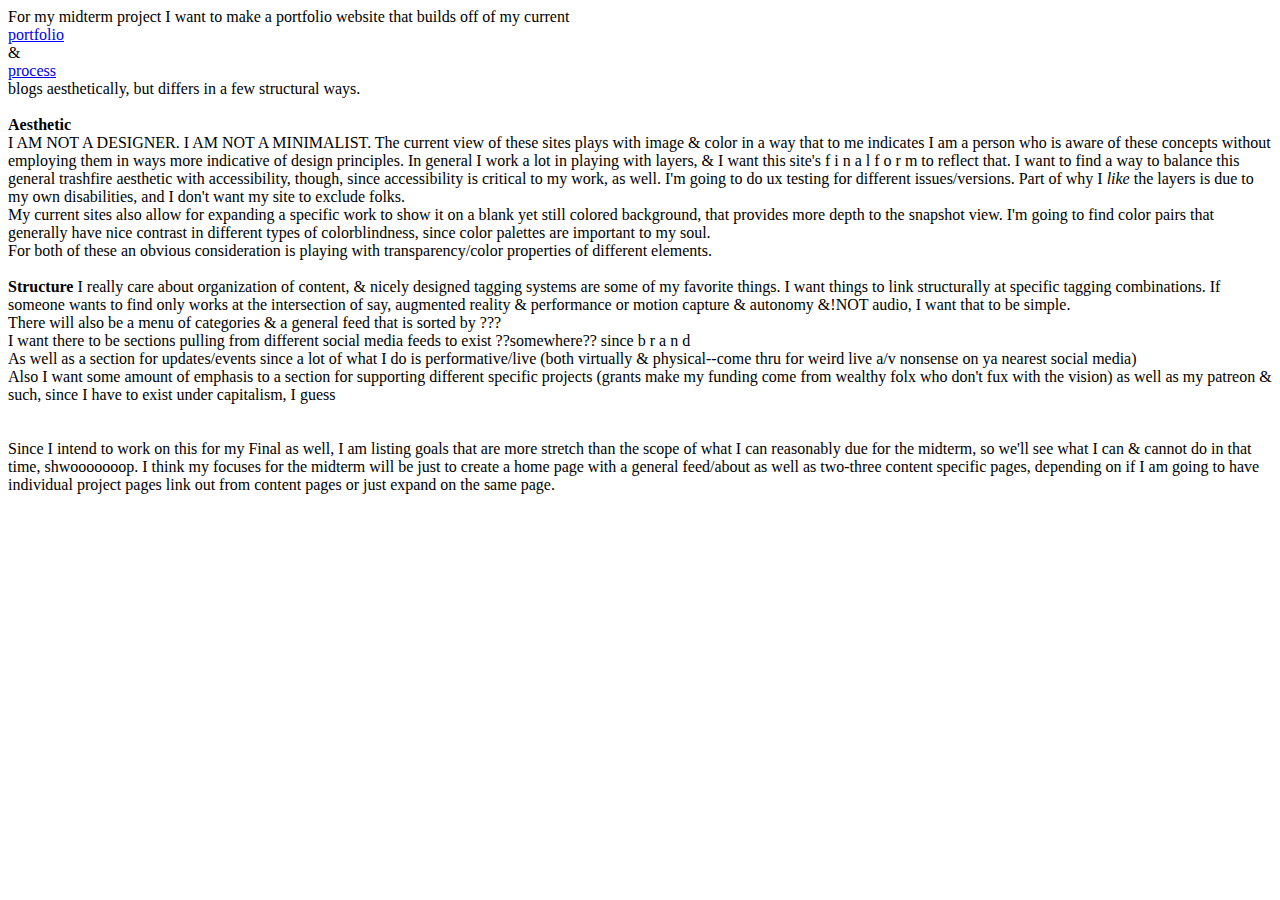
==== PortfolioSite/index.html @ 935c7379 "Explained project pre formatting" ====
<!DOCTYPE html>
	<html>
		<head>
			<title>Midterm Proposal</title>
			<!-- link to main stylesheet -->
			<link rel="stylesheet" type="text/css" href="/css/main.css">
		</head>
		<body>
			<div class="container">
			
			For my midterm project I want to make a portfolio website that builds off of my current <li><a href="https://tinylionroars.tumblr.com/art">portfolio</a></li> & <li><a href="https://tinylionprototypes.tumblr.com">process</a></li> blogs aesthetically, but differs in a few structural ways.
      <br> <br>
      <b>Aesthetic</b> <br>
      I AM NOT A DESIGNER. I AM NOT A MINIMALIST. The current view of these sites plays with image & color in a way that to me indicates I am a person who is aware of these concepts without employing them in ways more indicative of design principles. In general I work a lot in playing with layers, & I want this site's f i n a l f o r m to reflect that. I want to find a way to balance this general trashfire aesthetic with accessibility, though, since accessibility is critical to my work, as well. I'm going to do ux testing for different issues/versions. Part of why I <i>like</i> the layers is due to my own disabilities, and I don't want my site to exclude folks. <br>
      My current sites also allow for expanding a specific work to show it on a blank yet still colored background, that provides more depth to the snapshot view. I'm going to find color pairs that generally have nice contrast in different types of colorblindness, since color palettes are important to my soul. <br>
      For both of these an obvious consideration is playing with transparency/color properties of different elements.
      <br><br>
      <b>Structure</b>
			I really care about organization of content, & nicely designed tagging systems are some of my favorite things. I want things to link structurally at specific tagging combinations. If someone wants to find only works at the intersection of say, augmented reality & performance or motion capture & autonomy &!NOT audio, I want that to be simple. <br>
      There will also be a menu of categories & a general feed that is sorted by ??? <br>
      I want there to be sections pulling from different social media feeds to exist ??somewhere?? since b r a n d <br>
      As well as a section for updates/events since a lot of what I do is performative/live (both virtually & physical--come thru for weird live a/v nonsense on ya nearest social media) <br>
      Also I want some amount of emphasis to a section for supporting different specific projects (grants make my funding come from wealthy folx who don't fux with the vision) as well as my patreon & such, since I have to exist under capitalism, I guess <br>
      <br><br>
      Since I intend to work on this for my Final as well, I am listing goals that are more stretch than the scope of what I can reasonably due for the midterm, so we'll see what I can & cannot do in that time, shwooooooop. I think my focuses for the midterm will be just to create a home page with a general feed/about as well as two-three content specific pages, depending on if I am going to have individual project pages link out from content pages or just expand on the same page.
			</div><!-- /.container -->
		</body>
	</html>
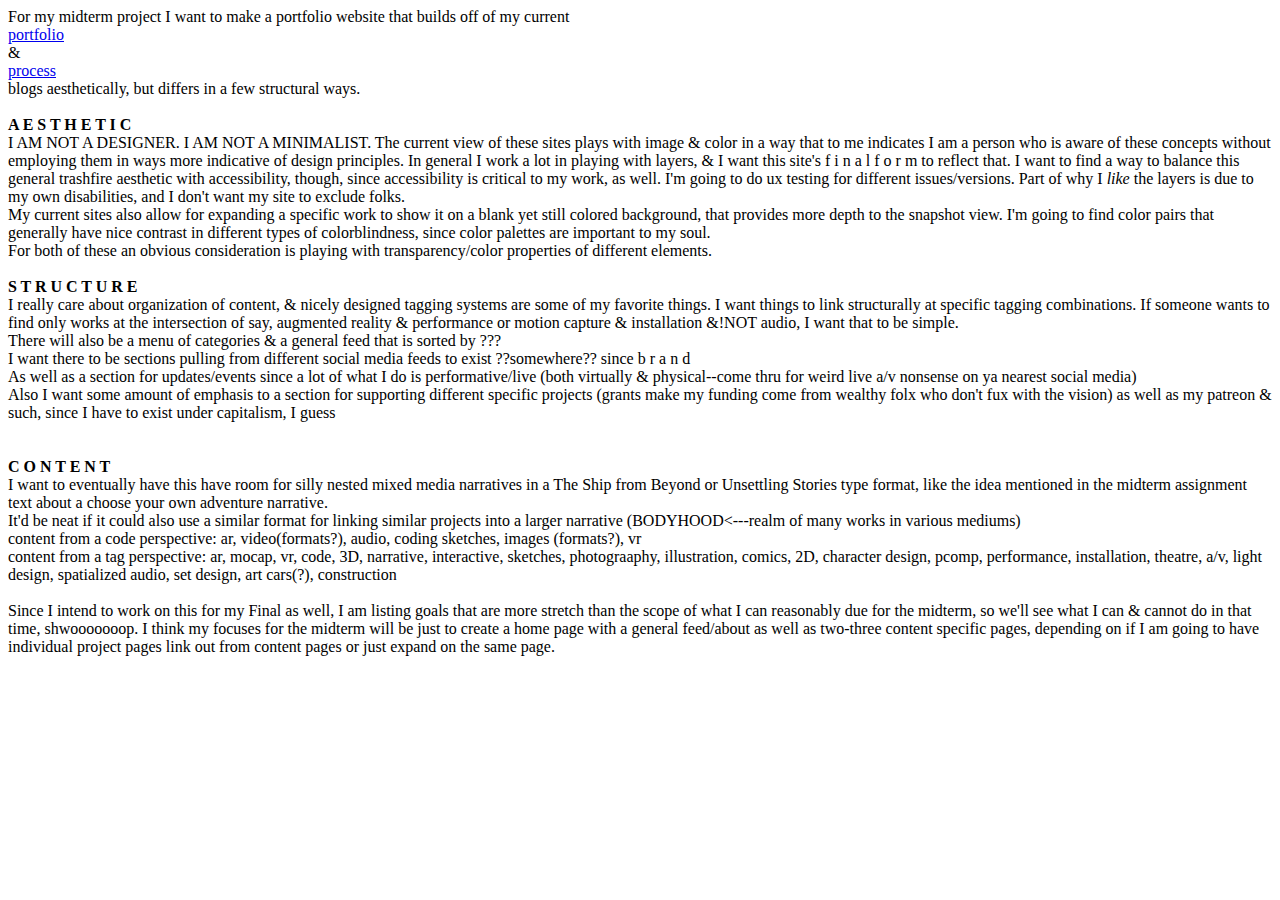
==== commit 015017b1: "added content section" ====
--- a/PortfolioSite/index.html
+++ b/PortfolioSite/index.html
@@ -10,17 +10,23 @@
 			
 			For my midterm project I want to make a portfolio website that builds off of my current <li><a href="https://tinylionroars.tumblr.com/art">portfolio</a></li> & <li><a href="https://tinylionprototypes.tumblr.com">process</a></li> blogs aesthetically, but differs in a few structural ways.
       <br> <br>
-      <b>Aesthetic</b> <br>
-      I AM NOT A DESIGNER. I AM NOT A MINIMALIST. The current view of these sites plays with image & color in a way that to me indicates I am a person who is aware of these concepts without employing them in ways more indicative of design principles. In general I work a lot in playing with layers, & I want this site's f i n a l f o r m to reflect that. I want to find a way to balance this general trashfire aesthetic with accessibility, though, since accessibility is critical to my work, as well. I'm going to do ux testing for different issues/versions. Part of why I <i>like</i> the layers is due to my own disabilities, and I don't want my site to exclude folks. <br>
-      My current sites also allow for expanding a specific work to show it on a blank yet still colored background, that provides more depth to the snapshot view. I'm going to find color pairs that generally have nice contrast in different types of colorblindness, since color palettes are important to my soul. <br>
-      For both of these an obvious consideration is playing with transparency/color properties of different elements.
+      <b>A E S T H E T I C</b> <br>
+				I AM NOT A DESIGNER. I AM NOT A MINIMALIST. The current view of these sites plays with image & color in a way that to me indicates I am a person who is aware of these concepts without employing them in ways more indicative of design principles. In general I work a lot in playing with layers, & I want this site's f i n a l f o r m to reflect that. I want to find a way to balance this general trashfire aesthetic with accessibility, though, since accessibility is critical to my work, as well. I'm going to do ux testing for different issues/versions. Part of why I <i>like</i> the layers is due to my own disabilities, and I don't want my site to exclude folks. <br>
+      				My current sites also allow for expanding a specific work to show it on a blank yet still colored background, that provides more depth to the snapshot view. I'm going to find color pairs that generally have nice contrast in different types of colorblindness, since color palettes are important to my soul. <br>
+      				For both of these an obvious consideration is playing with transparency/color properties of different elements.
       <br><br>
-      <b>Structure</b>
-			I really care about organization of content, & nicely designed tagging systems are some of my favorite things. I want things to link structurally at specific tagging combinations. If someone wants to find only works at the intersection of say, augmented reality & performance or motion capture & autonomy &!NOT audio, I want that to be simple. <br>
-      There will also be a menu of categories & a general feed that is sorted by ??? <br>
-      I want there to be sections pulling from different social media feeds to exist ??somewhere?? since b r a n d <br>
-      As well as a section for updates/events since a lot of what I do is performative/live (both virtually & physical--come thru for weird live a/v nonsense on ya nearest social media) <br>
-      Also I want some amount of emphasis to a section for supporting different specific projects (grants make my funding come from wealthy folx who don't fux with the vision) as well as my patreon & such, since I have to exist under capitalism, I guess <br>
+      <b>S T R U C T U R E</b> <br>
+			I really care about organization of content, & nicely designed tagging systems are some of my favorite things. I want things to link structurally at specific tagging combinations. If someone wants to find only works at the intersection of say, augmented reality & performance or motion capture & installation &!NOT audio, I want that to be simple. <br>
+      			There will also be a menu of categories & a general feed that is sorted by ??? <br>
+      			I want there to be sections pulling from different social media feeds to exist ??somewhere?? since b r a n d <br>
+      			As well as a section for updates/events since a lot of what I do is performative/live (both virtually & physical--come thru for weird live a/v nonsense on ya nearest social media) <br>
+      			Also I want some amount of emphasis to a section for supporting different specific projects (grants make my funding come from wealthy folx who don't fux with the vision) as well as my patreon & such, since I have to exist under capitalism, I guess <br>
+      <br><br>
+      <b>C O N T E N T</b> <br>	
+			I want to eventually have this have room for silly nested mixed media narratives in a The Ship from Beyond or Unsettling Stories type format, like the idea mentioned in the midterm assignment text about a choose your own adventure narrative. <br>
+			It'd be neat if it could also use a similar format for linking similar projects into a larger narrative (BODYHOOD<---realm of many works in various mediums) <br>
+			content from a code perspective: ar, video(formats?), audio, coding sketches, images (formats?), vr <br>
+			content from a tag  perspective: ar, mocap, vr, code, 3D, narrative, interactive, sketches, photograaphy, illustration, comics, 2D, character design, pcomp, performance, installation, theatre, a/v, light design, spatialized audio, set design, art cars(?), construction
       <br><br>
       Since I intend to work on this for my Final as well, I am listing goals that are more stretch than the scope of what I can reasonably due for the midterm, so we'll see what I can & cannot do in that time, shwooooooop. I think my focuses for the midterm will be just to create a home page with a general feed/about as well as two-three content specific pages, depending on if I am going to have individual project pages link out from content pages or just expand on the same page.
 			</div><!-- /.container -->
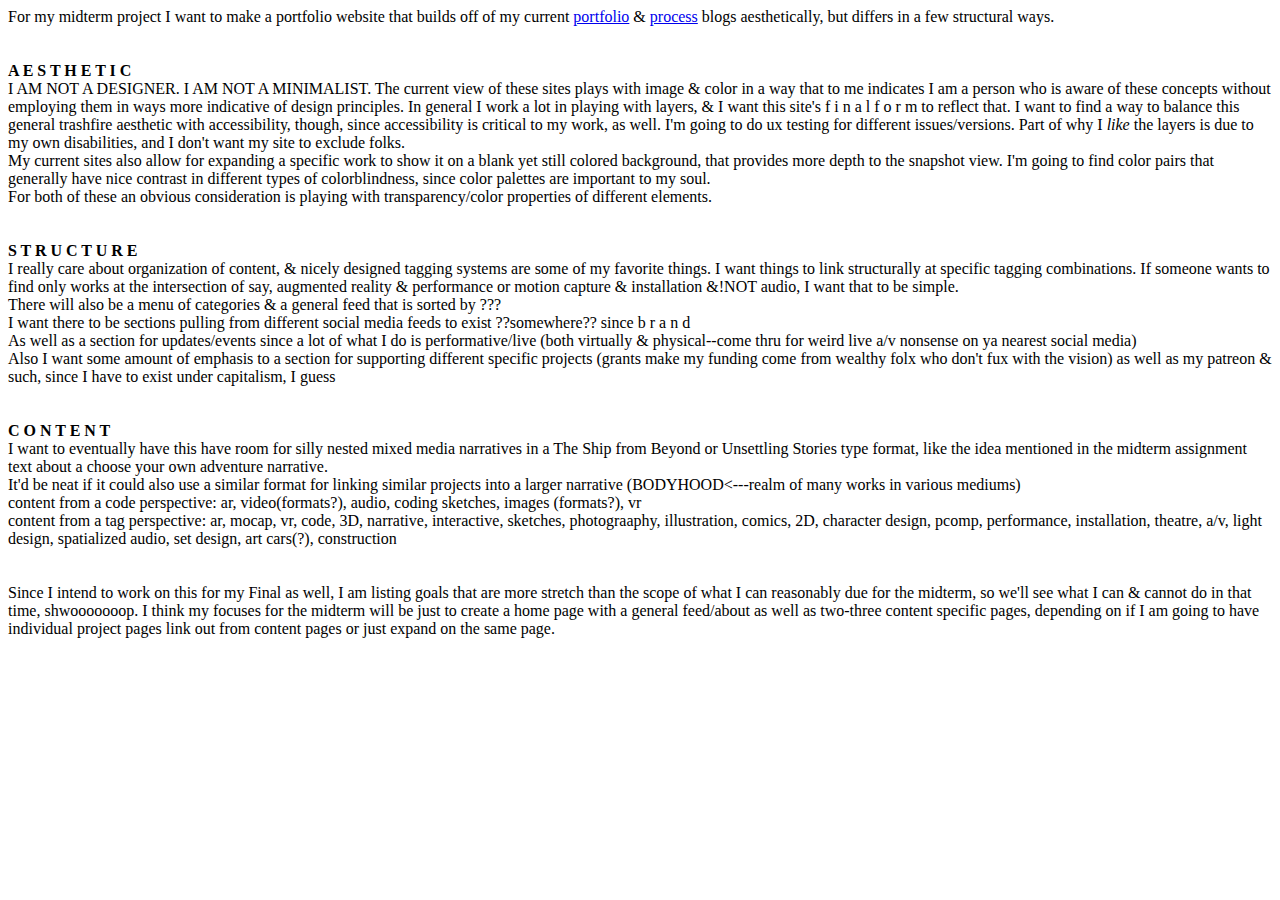
==== commit c5ff03e7: "Update index.html" ====
--- a/PortfolioSite/index.html
+++ b/PortfolioSite/index.html
@@ -7,28 +7,28 @@
 		</head>
 		<body>
 			<div class="container">
-			
-			For my midterm project I want to make a portfolio website that builds off of my current <li><a href="https://tinylionroars.tumblr.com/art">portfolio</a></li> & <li><a href="https://tinylionprototypes.tumblr.com">process</a></li> blogs aesthetically, but differs in a few structural ways.
-      <br> <br>
+			For my midterm project I want to make a portfolio website that builds off of my current <a href="https://tinylionroars.tumblr.com/art">portfolio</a> & <a href="https://tinylionprototypes.tumblr.com">process</a> blogs aesthetically, but differs in a few structural ways.
+      <br><br><br>
       <b>A E S T H E T I C</b> <br>
 				I AM NOT A DESIGNER. I AM NOT A MINIMALIST. The current view of these sites plays with image & color in a way that to me indicates I am a person who is aware of these concepts without employing them in ways more indicative of design principles. In general I work a lot in playing with layers, & I want this site's f i n a l f o r m to reflect that. I want to find a way to balance this general trashfire aesthetic with accessibility, though, since accessibility is critical to my work, as well. I'm going to do ux testing for different issues/versions. Part of why I <i>like</i> the layers is due to my own disabilities, and I don't want my site to exclude folks. <br>
       				My current sites also allow for expanding a specific work to show it on a blank yet still colored background, that provides more depth to the snapshot view. I'm going to find color pairs that generally have nice contrast in different types of colorblindness, since color palettes are important to my soul. <br>
       				For both of these an obvious consideration is playing with transparency/color properties of different elements.
-      <br><br>
+      <br><br><br>
       <b>S T R U C T U R E</b> <br>
 			I really care about organization of content, & nicely designed tagging systems are some of my favorite things. I want things to link structurally at specific tagging combinations. If someone wants to find only works at the intersection of say, augmented reality & performance or motion capture & installation &!NOT audio, I want that to be simple. <br>
       			There will also be a menu of categories & a general feed that is sorted by ??? <br>
       			I want there to be sections pulling from different social media feeds to exist ??somewhere?? since b r a n d <br>
       			As well as a section for updates/events since a lot of what I do is performative/live (both virtually & physical--come thru for weird live a/v nonsense on ya nearest social media) <br>
-      			Also I want some amount of emphasis to a section for supporting different specific projects (grants make my funding come from wealthy folx who don't fux with the vision) as well as my patreon & such, since I have to exist under capitalism, I guess <br>
-      <br><br>
+      			Also I want some amount of emphasis to a section for supporting different specific projects (grants make my funding come from wealthy folx who don't fux with the vision) as well as my patreon & such, since I have to exist under capitalism, I guess 
+      <br><br><br>
       <b>C O N T E N T</b> <br>	
 			I want to eventually have this have room for silly nested mixed media narratives in a The Ship from Beyond or Unsettling Stories type format, like the idea mentioned in the midterm assignment text about a choose your own adventure narrative. <br>
 			It'd be neat if it could also use a similar format for linking similar projects into a larger narrative (BODYHOOD<---realm of many works in various mediums) <br>
 			content from a code perspective: ar, video(formats?), audio, coding sketches, images (formats?), vr <br>
 			content from a tag  perspective: ar, mocap, vr, code, 3D, narrative, interactive, sketches, photograaphy, illustration, comics, 2D, character design, pcomp, performance, installation, theatre, a/v, light design, spatialized audio, set design, art cars(?), construction
-      <br><br>
+      <br><br><br>
       Since I intend to work on this for my Final as well, I am listing goals that are more stretch than the scope of what I can reasonably due for the midterm, so we'll see what I can & cannot do in that time, shwooooooop. I think my focuses for the midterm will be just to create a home page with a general feed/about as well as two-three content specific pages, depending on if I am going to have individual project pages link out from content pages or just expand on the same page.
+
 			</div><!-- /.container -->
 		</body>
 	</html>
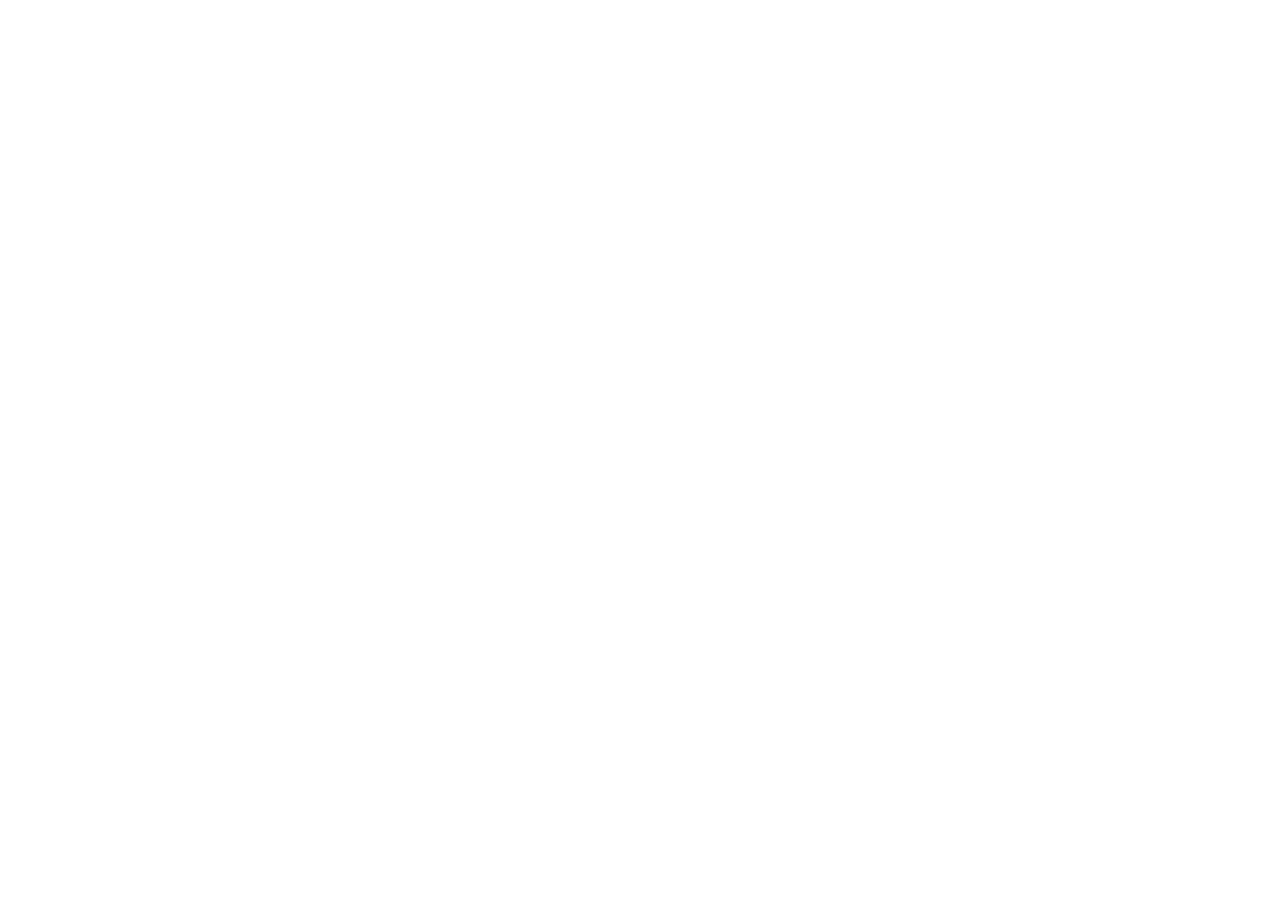
==== commit 61bdca30: "Update index.html" ====
--- a/PortfolioSite/index.html
+++ b/PortfolioSite/index.html
@@ -1,5 +1,5 @@
 <!DOCTYPE html>
-	<html>
+	<html lang="en-US">
 		<head>
 			<title>Midterm Proposal</title>
 			<!-- link to main stylesheet -->
@@ -7,27 +7,6 @@
 		</head>
 		<body>
 			<div class="container">
-			For my midterm project I want to make a portfolio website that builds off of my current <a href="https://tinylionroars.tumblr.com/art">portfolio</a> & <a href="https://tinylionprototypes.tumblr.com">process</a> blogs aesthetically, but differs in a few structural ways.
-      <br><br><br>
-      <b>A E S T H E T I C</b> <br>
-				I AM NOT A DESIGNER. I AM NOT A MINIMALIST. The current view of these sites plays with image & color in a way that to me indicates I am a person who is aware of these concepts without employing them in ways more indicative of design principles. In general I work a lot in playing with layers, & I want this site's f i n a l f o r m to reflect that. I want to find a way to balance this general trashfire aesthetic with accessibility, though, since accessibility is critical to my work, as well. I'm going to do ux testing for different issues/versions. Part of why I <i>like</i> the layers is due to my own disabilities, and I don't want my site to exclude folks. <br>
-      				My current sites also allow for expanding a specific work to show it on a blank yet still colored background, that provides more depth to the snapshot view. I'm going to find color pairs that generally have nice contrast in different types of colorblindness, since color palettes are important to my soul. <br>
-      				For both of these an obvious consideration is playing with transparency/color properties of different elements.
-      <br><br><br>
-      <b>S T R U C T U R E</b> <br>
-			I really care about organization of content, & nicely designed tagging systems are some of my favorite things. I want things to link structurally at specific tagging combinations. If someone wants to find only works at the intersection of say, augmented reality & performance or motion capture & installation &!NOT audio, I want that to be simple. <br>
-      			There will also be a menu of categories & a general feed that is sorted by ??? <br>
-      			I want there to be sections pulling from different social media feeds to exist ??somewhere?? since b r a n d <br>
-      			As well as a section for updates/events since a lot of what I do is performative/live (both virtually & physical--come thru for weird live a/v nonsense on ya nearest social media) <br>
-      			Also I want some amount of emphasis to a section for supporting different specific projects (grants make my funding come from wealthy folx who don't fux with the vision) as well as my patreon & such, since I have to exist under capitalism, I guess 
-      <br><br><br>
-      <b>C O N T E N T</b> <br>	
-			I want to eventually have this have room for silly nested mixed media narratives in a The Ship from Beyond or Unsettling Stories type format, like the idea mentioned in the midterm assignment text about a choose your own adventure narrative. <br>
-			It'd be neat if it could also use a similar format for linking similar projects into a larger narrative (BODYHOOD<---realm of many works in various mediums) <br>
-			content from a code perspective: ar, video(formats?), audio, coding sketches, images (formats?), vr <br>
-			content from a tag  perspective: ar, mocap, vr, code, 3D, narrative, interactive, sketches, photograaphy, illustration, comics, 2D, character design, pcomp, performance, installation, theatre, a/v, light design, spatialized audio, set design, art cars(?), construction
-      <br><br><br>
-      Since I intend to work on this for my Final as well, I am listing goals that are more stretch than the scope of what I can reasonably due for the midterm, so we'll see what I can & cannot do in that time, shwooooooop. I think my focuses for the midterm will be just to create a home page with a general feed/about as well as two-three content specific pages, depending on if I am going to have individual project pages link out from content pages or just expand on the same page.
 
 			</div><!-- /.container -->
 		</body>
